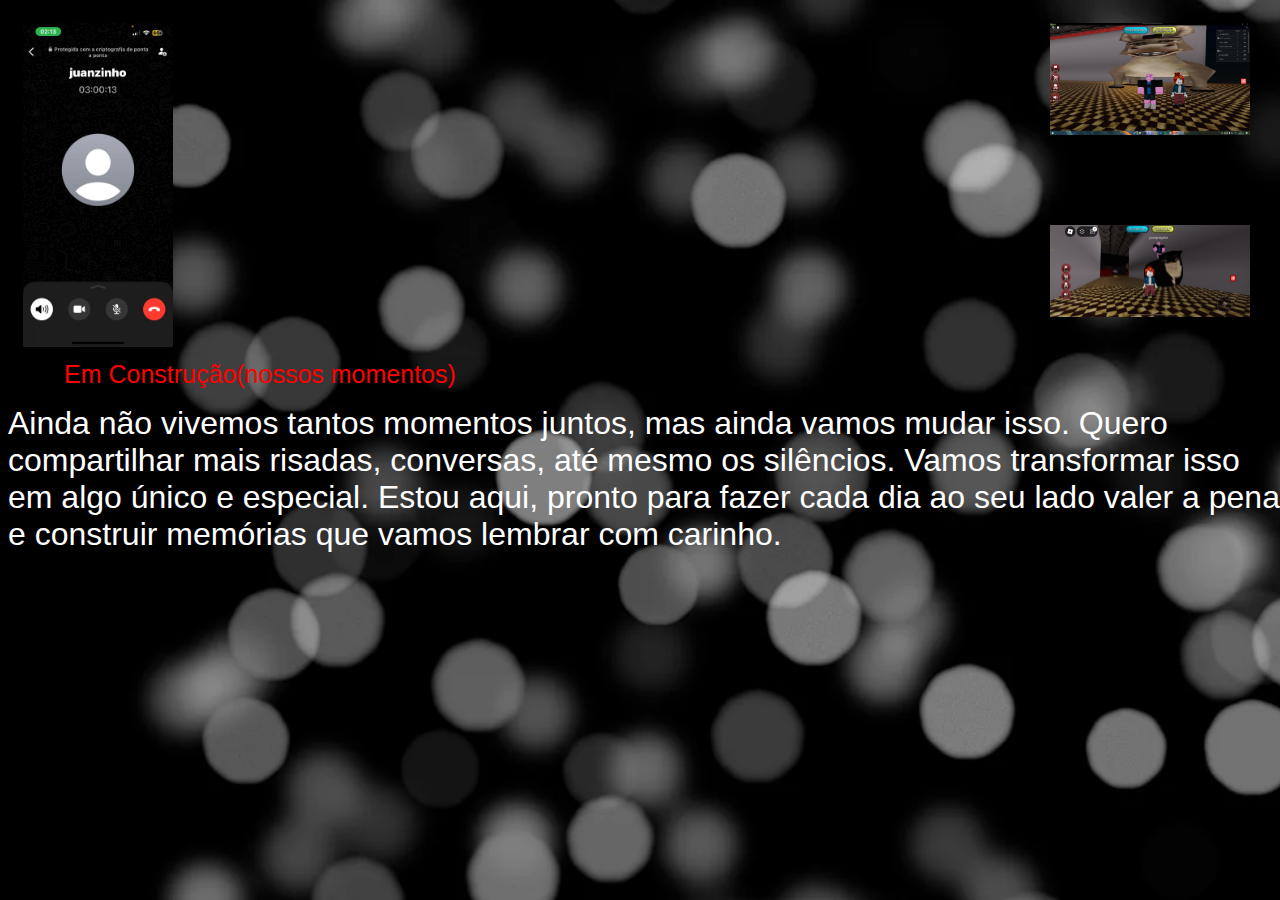
==== moments.html @ 7c0f74e4 "upload2" ====
<!DOCTYPE html>
<html lang="pt-br">
<head>
    <meta charset="UTF-8">
    <meta name="viewport" content="width=device-width, initial-scale=1.0">
    <link rel="stylesheet" href="moments.css">
    <title>
        Moments Together
    </title>
</head>
<body>
    
    <img class="call" src="/img/call.jpg" alt="">
    <img class="roblox" src="/img/roblox1.jpg">
    <img class="roblox2" src="/img/roblox 2.jpg" alt="">
    <p class="under">Em Construção(nossos momentos)</p>
    <p>Ainda não vivemos tantos momentos juntos, mas ainda vamos mudar isso. Quero compartilhar mais risadas, conversas, até mesmo os silêncios. Vamos transformar isso em algo único e especial. Estou aqui, pronto para fazer cada dia ao seu lado valer a pena e construir memórias que vamos lembrar com carinho.</p>
    
</body>
</html>
---- moments.css ----
body{
    background-image: url(/img/bolinha.webp);
    background-repeat: no-repeat;
    background-size: 1500px;
  }
  p{
    color: white;
    font-size: 32px;
    margin: 0;
    position: absolute;
    top: 45%;
    font-family:'Trebuchet MS', 'Lucida Sans Unicode', 'Lucida Grande', 'Lucida Sans', Arial, sans-serif
  }

  .call{
    width: 150px;
    position: absolute;
    margin-left: 15px;
    top: 2.5%;
  }

  .roblox{
    width: 200px;
  position: absolute;
  right: 15px;
  margin-right: 15px;
  top: 2.5%;
  }

  .roblox2{
    width: 200px;
    position: absolute;
    right: 15px;
    margin-right: 15px;
    top: 25%;
  }

  .under{
    color: red;
    font-size: 25px;
    margin: 0;
    position: absolute;
    top: 40%;
    left: 5%;
    font-family:'Trebuchet MS', 'Lucida Sans Unicode', 'Lucida Grande', 'Lucida Sans', Arial, sans-serif
  }
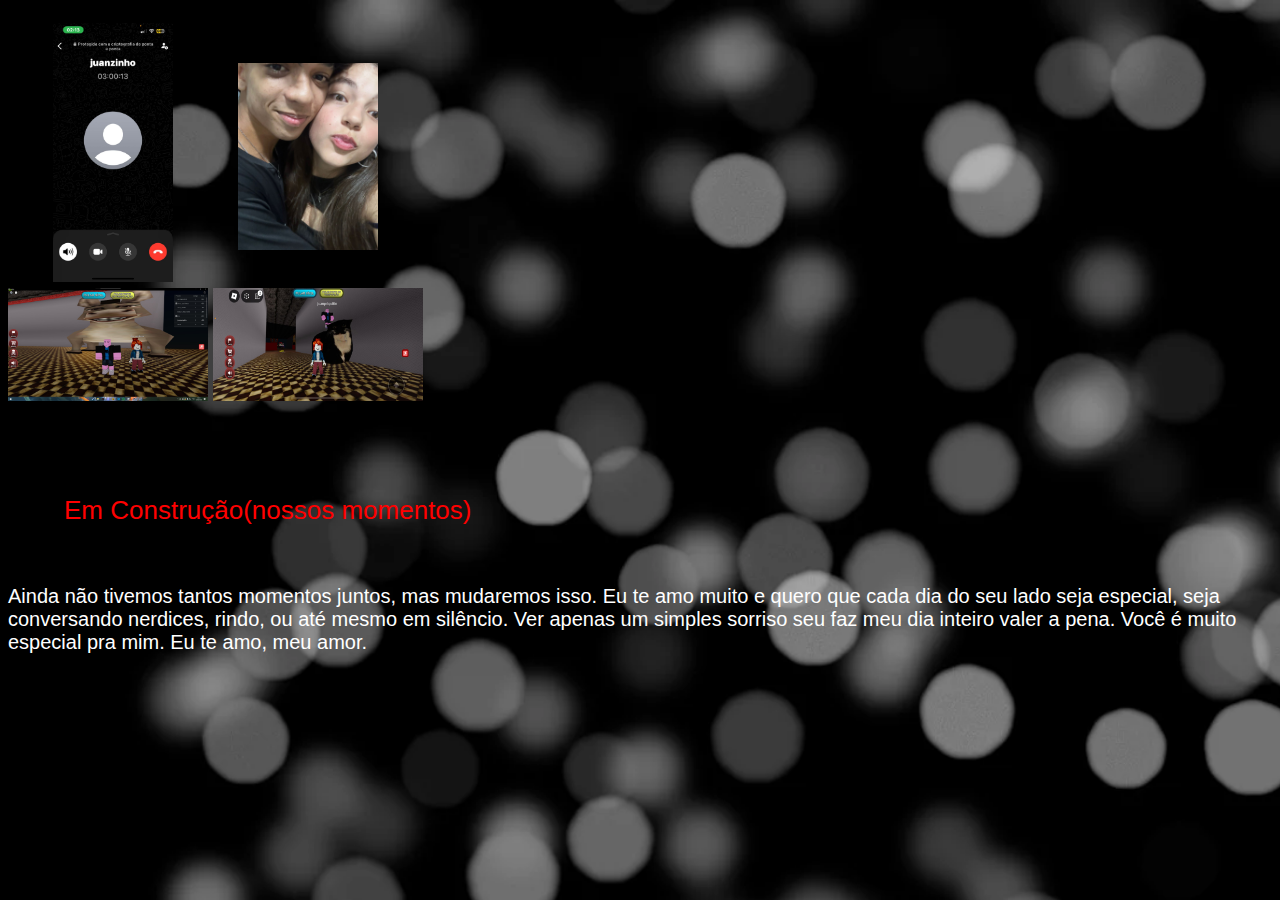
==== commit b66d35ca: "us" ====
--- a/moments.html
+++ b/moments.html
@@ -13,8 +13,9 @@
     <img class="call" src="/img/call.jpg" alt="">
     <img class="roblox" src="/img/roblox1.jpg">
     <img class="roblox2" src="/img/roblox 2.jpg" alt="">
+    <img class="us" src="/img/Us.jpg" alt="">
     <p class="under">Em Construção(nossos momentos)</p>
-    <p>Ainda não vivemos tantos momentos juntos, mas ainda vamos mudar isso. Quero compartilhar mais risadas, conversas, até mesmo os silêncios. Vamos transformar isso em algo único e especial. Estou aqui, pronto para fazer cada dia ao seu lado valer a pena e construir memórias que vamos lembrar com carinho.</p>
+    <p>Ainda não tivemos tantos momentos juntos, mas mudaremos isso. Eu te amo muito e quero que cada dia do seu lado seja especial, seja conversando nerdices, rindo, ou até mesmo em silêncio. Ver apenas um simples sorriso seu faz meu dia inteiro valer a pena. Você é muito especial pra mim. Eu te amo, meu amor.</p>
     
 </body>
 </html>--- a/moments.css
+++ b/moments.css
@@ -1,47 +1,51 @@
-  body{
-    background-image: url(/img/bolinha.webp);
-    background-repeat: no-repeat;
-    background-size: 1500px;
-  }
-  p{
-    color: white;
-    font-size: 32px;
-    margin: 0;
-    position: absolute;
-    top: 45%;
-    font-family:'Trebuchet MS', 'Lucida Sans Unicode', 'Lucida Grande', 'Lucida Sans', Arial, sans-serif
-  }
+body{
+  background-image: url(/img/bolinha.webp);
+  background-repeat: no-repeat;
+  background-size: 1500px;
+}
+p{
+  color: white;
+  font-size: 20px;
+  margin: 0;
+  position: absolute;
+  top: 65%;
+  font-family:'Trebuchet MS', 'Lucida Sans Unicode', 'Lucida Grande', 'Lucida Sans', Arial, sans-serif
+}
 
-  .call{
-    width: 150px;
-    position: absolute;
-    margin-left: 15px;
-    top: 2.5%;
-  }
+.call{
+  width: 120px;
+  position: absolute;
+  margin-left: 45px;
+  top: 2.5%;
+}
 
-  .roblox{
-    width: 200px;
+.roblox{
+  width: 200px;
+position: absolute;
+top: 32%;
+}
+
+.roblox2{
+  width: 210px;
   position: absolute;
-  right: 15px;
-  margin-right: 15px;
-  top: 2.5%;
-  }
+  margin-left: 205px;
+  height: 113px;
+  top: 32%;
+}
 
-  .roblox2{
-    width: 200px;
-    position: absolute;
-    right: 15px;
-    margin-right: 15px;
-    top: 25%;
-  }
+.under{
+  color: red;
+  font-size: 26px;
+  margin: 0;
+  position: absolute;
+  top: 55%;
+  left: 5%;
+  font-family:'Trebuchet MS', 'Lucida Sans Unicode', 'Lucida Grande', 'Lucida Sans', Arial, sans-serif
+}
 
-  .under{
-    color: red;
-    font-size: 25px;
-    margin: 0;
-    position: absolute;
-    top: 40%;
-    left: 5%;
-    font-family:'Trebuchet MS', 'Lucida Sans Unicode', 'Lucida Grande', 'Lucida Sans', Arial, sans-serif
-  }
-
+.us{
+  width: 140px;
+  position: absolute;
+  margin-left: 230px;
+  top: 7%;
+}